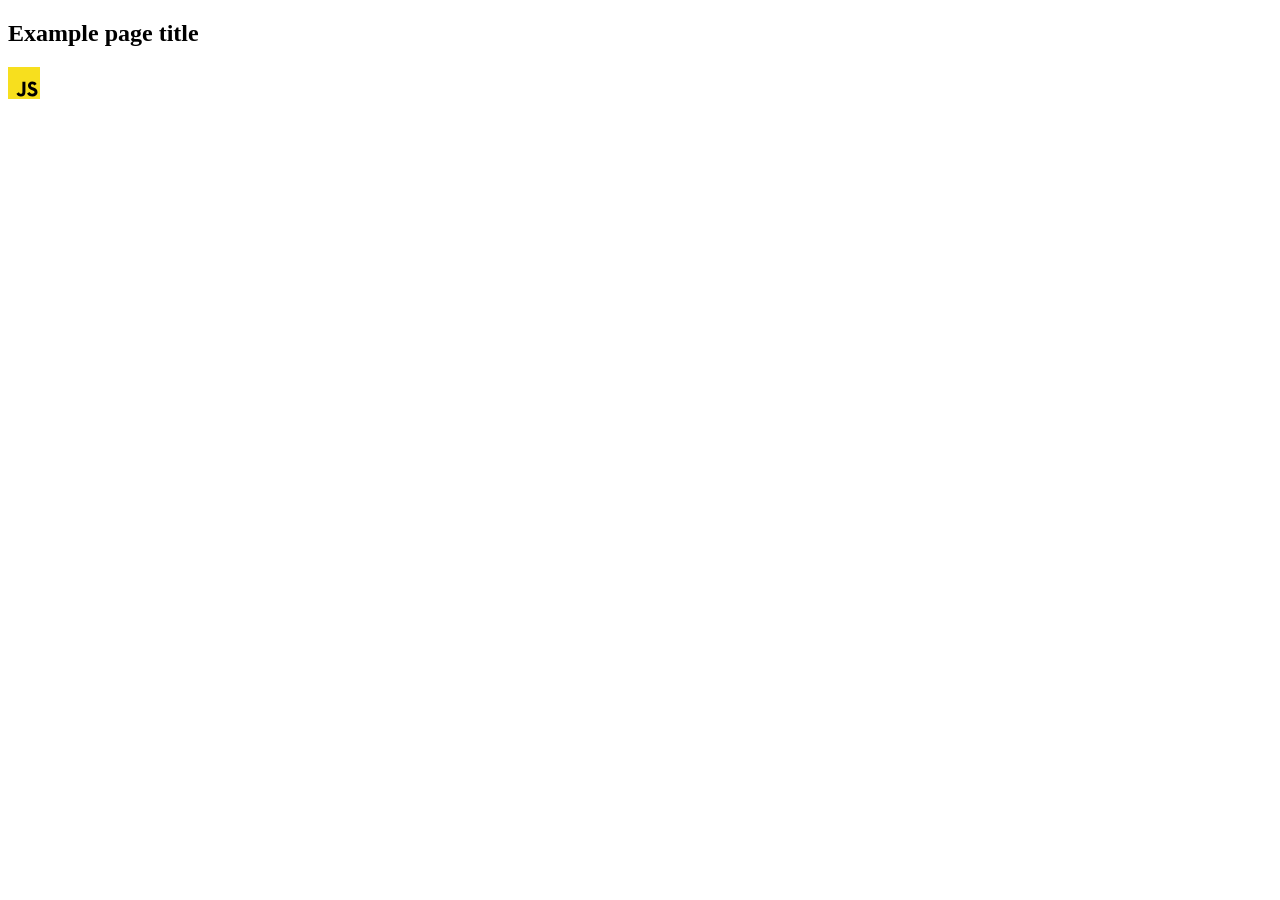
==== src/index.html @ 46699bf2 "Initial commit" ====
<!DOCTYPE html>
<html lang="en">
  <head>
    <meta charset="UTF-8" />
    <link rel="icon" type="image/svg+xml" href="/favicon.svg" />
    <meta name="viewport" content="width=device-width, initial-scale=1.0" />
    <title>Vanilla App Template</title>
    <link rel="stylesheet" href="./css/styles.css" />
  </head>
  <body>
    <load ="partials/header.html" />

    <section>
      <h1>Example page title</h1>
      <!-- Path to images as from index.html file -->
      <img src="./img/javascript.svg" alt="" />
    </section>

    <!-- Loads the specified .html file -->
    <load ="partials/vite-promo.html" />

    <script type="module" src="./main.js"></script>
  </body>
</html>
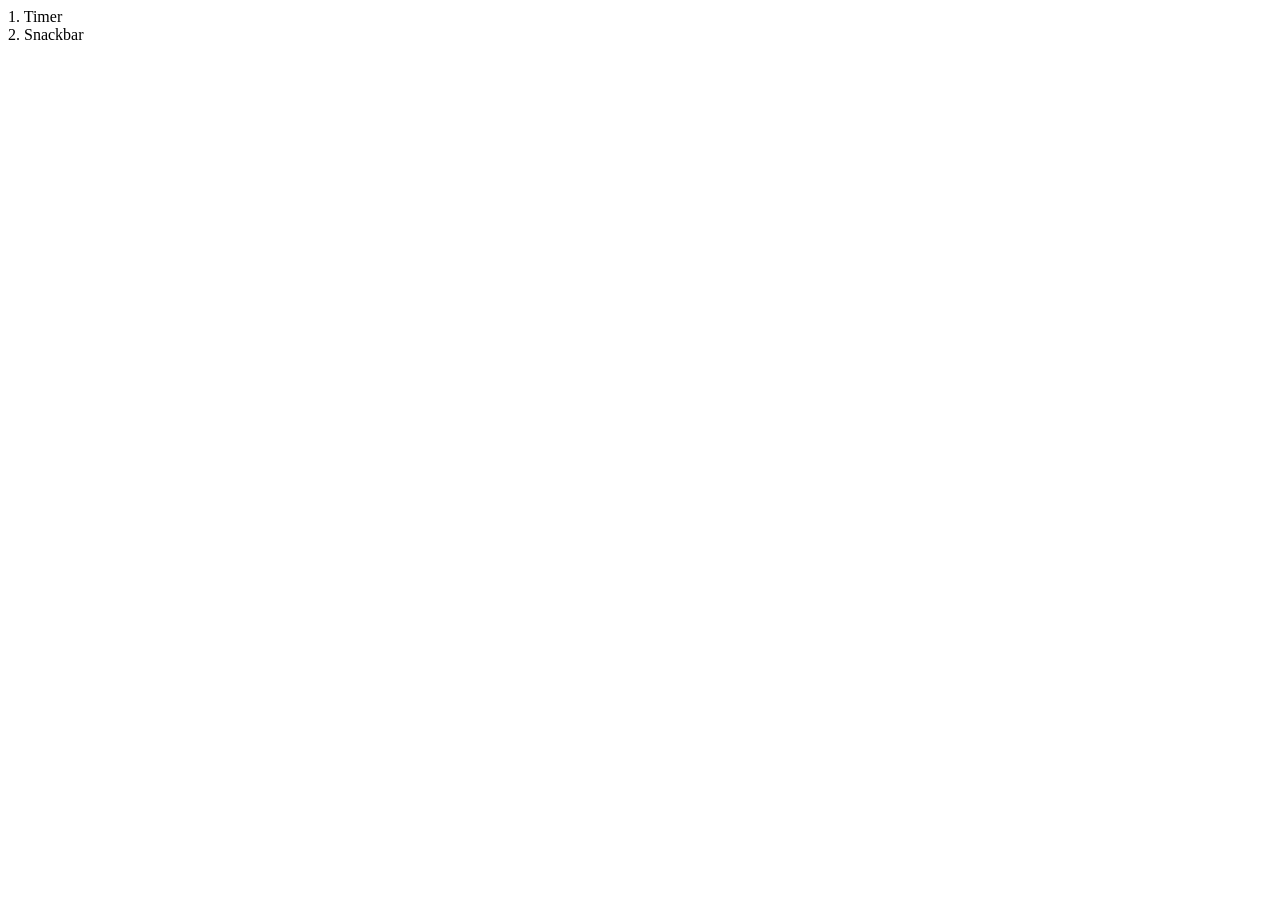
==== commit c688424d: "js+css+html" ====
--- a/src/index.html
+++ b/src/index.html
@@ -1,24 +1,19 @@
 <!DOCTYPE html>
 <html lang="en">
   <head>
-    <meta charset="UTF-8" />
-    <link rel="icon" type="image/svg+xml" href="/favicon.svg" />
+    <meta charset="UTF-8" />    
     <meta name="viewport" content="width=device-width, initial-scale=1.0" />
     <title>Vanilla App Template</title>
     <link rel="stylesheet" href="./css/styles.css" />
   </head>
   <body>
-    <load ="partials/header.html" />
-
-    <section>
-      <h1>Example page title</h1>
-      <!-- Path to images as from index.html file -->
-      <img src="./img/javascript.svg" alt="" />
-    </section>
-
-    <!-- Loads the specified .html file -->
-    <load ="partials/vite-promo.html" />
-
-    <script type="module" src="./main.js"></script>
+       
+    <nav>
+      <ul>
+        <li><a href="./1-timer.html">1. Timer</a></li>
+        <li><a href="./2-snackbar.html">2. Snackbar</a></li>
+      </ul>
+    </nav>
+    
   </body>
 </html>
--- a/src/css/styles.css
+++ b/src/css/styles.css
@@ -0,0 +1,9 @@
+/**
+  |============================
+  | include css partials with
+  | default @import url()
+  |============================
+*/
+@import url('./reset.css');
+@import url('./1-timer.css');
+@import url('./2-snackbar.css');
